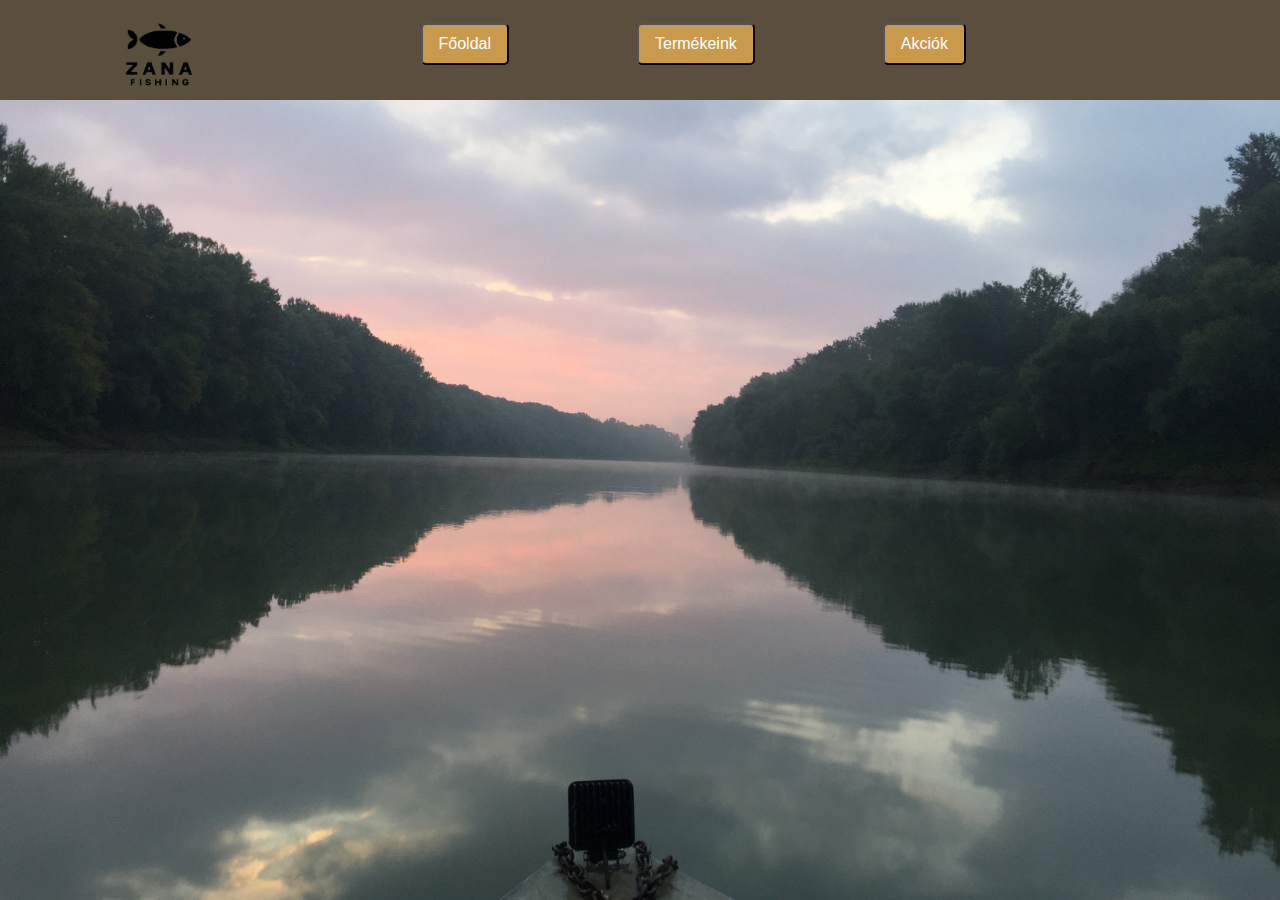
==== akciok.html @ 0c39b54d "asd" ====
<html lang="hu">
<head>
    <meta charset="UTF-8">
    <meta name="viewport" content="width=device-width, initial-scale=1.0">
    <title>Zana Fishing</title>
    <link rel="stylesheet" href="akciok.css">
</head>
<header>
    <img src="logo.png" alt="" >
    <a href="index.html"><button>Főoldal</button></a>
    <a href="termekek.html"><button class="akciok">Termékeink</button></a>
    <a href="akciok.html"><button class="akciok">Akciók</button></a>
     

</header>

<body>
    
</body>
</html>
---- akciok.css ----
header {
    background-color: rgb(90, 79, 61);
    background-size: cover;
    height: 100px; /* Állítsd be a kívánt magasságot */
    color: rgb(228, 222, 222);
    display: flex;
    font-family: 'Gill Sans', 'Gill Sans MT', Calibri, 'Trebuchet MS', sans-serif;
    font-size: 30px;
    
}
header img {
    height: 150%;
    width: auto;
    padding-left: 25px;
    margin-top: -20px;
}
header a{

    margin-left: 10%;
    margin-top: 1.8%;
}
body {
    font-family: Arial, Helvetica, sans-serif;
    margin: 0;
    padding: 0;
    background-color: rgb(6, 94, 99);
    background: url('bckgrnd.jpg') no-repeat;
    background-size: 100%;

}

.container {
    width: 80%;
    margin: auto;
    overflow: hidden;
    display: flex;
    flex-wrap: wrap;
    justify-content: space-around;
}
.product {
    background:  rgb(58, 51, 39);
    margin: 15px;
    padding: 15px;
    border-radius: 5px;
    box-shadow: 0px 0px 10px rgba(0, 0, 0, 0.1);
    text-align: center;
    width: 15%;
    color: white;
}

.product img {
    max-width: 100%;
    height: auto;

}
button{
    color: white;
    background-color: rgb(201, 153, 76);
    padding: 10px 16px;
    text-align: center;
    text-decoration: none;
    display: inline-block;
    font-size: 16px;
    border-radius: 5px;
}
button:hover{
    opacity: 50%;
}
button.termekek{
    
}

#cart {
    position: fixed;
    top: 20px;
    right: 20px;
    background: white;
    padding: 15px;
    border-radius: 5px;
    box-shadow: 0px 0px 10px rgba(0, 0, 0, 0.1);
}
#cart-items {
    list-style: none;
    padding: 0;
}
iframe{
    border-radius: 5px;
    border-color: white;
    margin-top: -550px;
    padding-left: 60px;
}
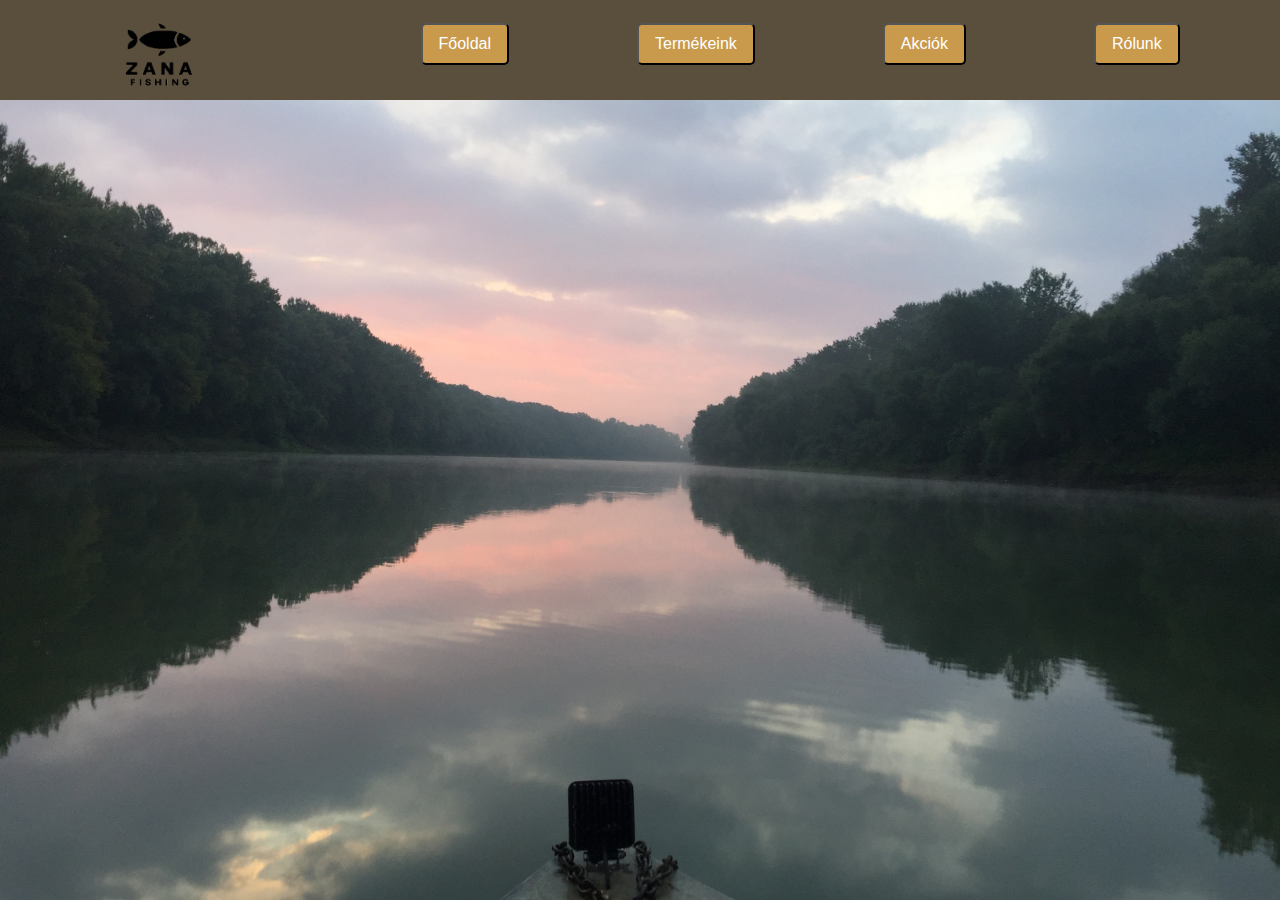
==== commit cc60893d: "asd" ====
--- a/akciok.html
+++ b/akciok.html
@@ -8,10 +8,9 @@
 <header>
     <img src="logo.png" alt="" >
     <a href="index.html"><button>Főoldal</button></a>
-    <a href="termekek.html"><button class="akciok">Termékeink</button></a>
-    <a href="akciok.html"><button class="akciok">Akciók</button></a>
-     
-
+    <a href="termekek.html"><button class="termek">Termékeink</button></a> 
+    <a href="akciok.html"><button>Akciók</button></a>
+    <a href="rolunk.html"><button>Rólunk</button></a>
 </header>
 
 <body>
